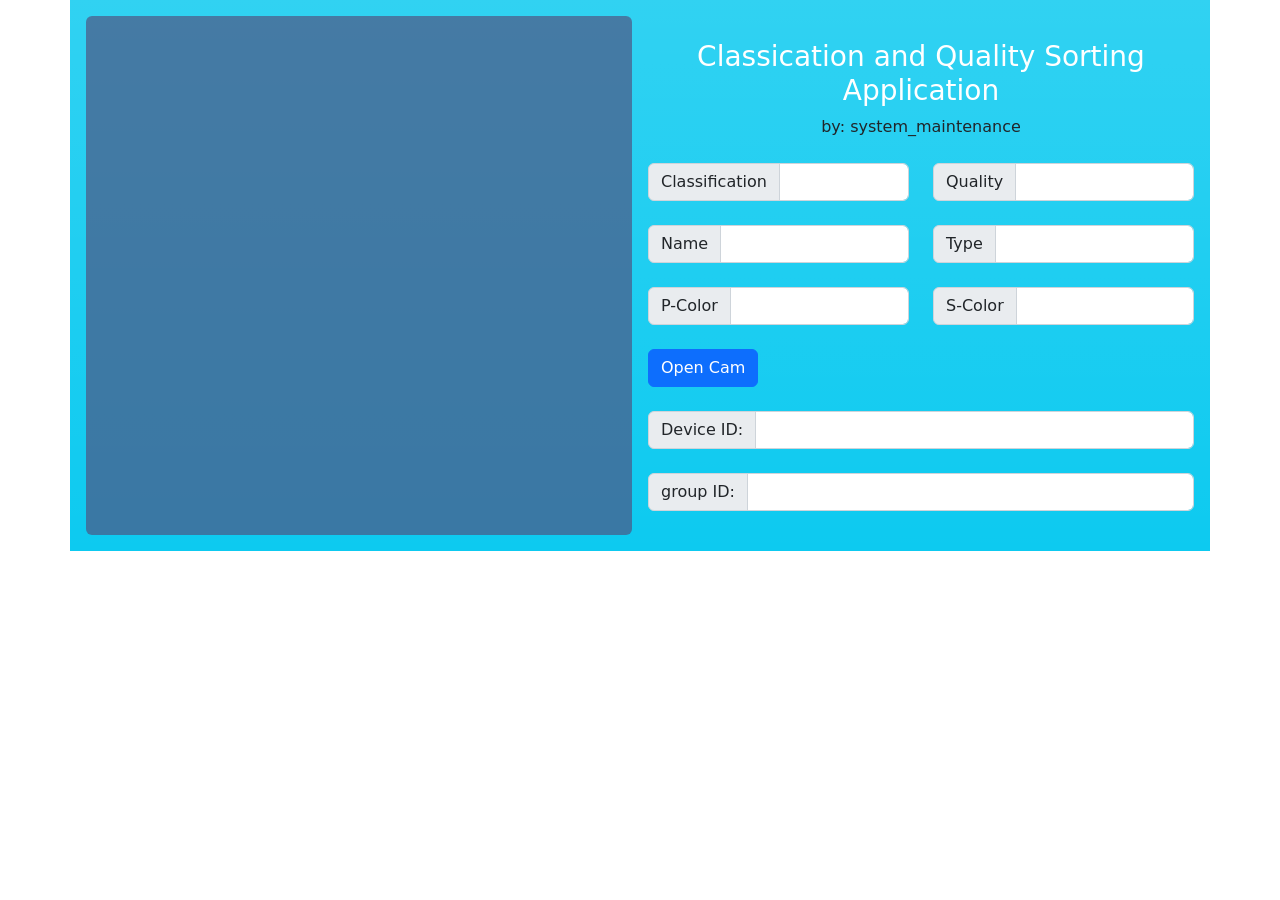
==== Web/src/index.html @ b0c45ef2 "Organizing" ====
<!DOCTYPE html>
<html lang="en">
<head>
    <meta charset="UTF-8">
    <meta http-equiv="X-UA-Compatible" content="IE=edge">
    <meta name="viewport" content="width=device-width, initial-scale=1.0">
    <link rel="stylesheet" href="css/bootstrap.min.css">
    <script src="js/bootstrap.min.js"></script>
    <title>Document</title>
</head>
<body>
    <div class="container bg bg-info p-2 bg-gradient">
        <div class="row mx-auto">
            <div class="col-6 p-2">
                <div class="MediaDevice row mx-auto h-100 rounded ratio ratio-4x3" style="background-color: rgba(80, 80, 126, 0.668);">
                    <video id="vid" class="rounded"></video><br>
                </div>
            </div>
            <div class="col-6 p-2"><br>
                <div class="row mx-auto">
                    <h3 class="text-center text-white">Classication and Quality Sorting Application</h3><br>
                    <label class="text-center">by: system_maintenance</label>
                </div><br>
                <div class="row">
                    <div class="col input-group">
                        <label class="input-group-text">Classification</label>
                        <input type="text" class="form-control" name="Classification" id="" readonly>
                    </div>
                    <div class="col input-group">
                        <label class="input-group-text">Quality</label>
                        <input type="text" class="form-control" name="quality" id="" readonly>
                    </div>
                </div><br>
                <div class="row">
                    <div class="col input-group">
                        <label class="input-group-text">Name</label>
                        <input type="text" class="form-control" name="name" id="" readonly>
                    </div>
                    <div class="col input-group">
                        <label class="input-group-text">Type</label>
                        <input type="text" class="form-control" name="type" id="" readonly>
                    </div>
                </div><br>
                <div class="row">
                    <div class="col input-group">
                        <label class="input-group-text">P-Color</label>
                        <input type="text" class="form-control" name="primarycolor" id="" readonly>
                    </div>
                    <div class="col input-group">
                        <label class="input-group-text">S-Color</label>
                        <input type="text" class="form-control" name="secondarycolor" id="" readonly>
                    </div>
                </div><br>
                <div class="row">
                    <div class="col">
                        <button id="but" class="btn btn-primary" autoplay>
                            Open Cam
                        </button>
                    </div>
                </div><br>
                <div class="row">
                    <div class="col input-group">
                        <label class="input-group-text">Device ID:</label>
                        <input type="text" class="form-control" name="deviceID" id="" readonly>
                    </div>
                </div><br>
                <div class="row">
                    <div class="col input-group">
                        <label class="input-group-text">group ID:</label>
                        <input type="text" class="form-control" name="groupID" id="" readonly>
                    </div>
                </div><br>
            </div>
        </div>
    </div>

    <script>
        document.addEventListener("DOMContentLoaded", () => {
          var but = document.getElementById("but");
          var video = document.getElementById("vid");
          var mediaDevices = navigator.mediaDevices;
          vid.muted = true;
          but.addEventListener("click", () => {
    
            // Accessing the user camera and video.
            mediaDevices
              .getUserMedia({
                video: true,
                audio: true,
              })
              .then((stream) => {
    
                // Changing the source of video to current stream.
                video.srcObject = stream;
                video.addEventListener("loadedmetadata", () => {
                  video.play();
                });
              })
              .catch(alert);
          });
        });
    </script>
</body>
</html>
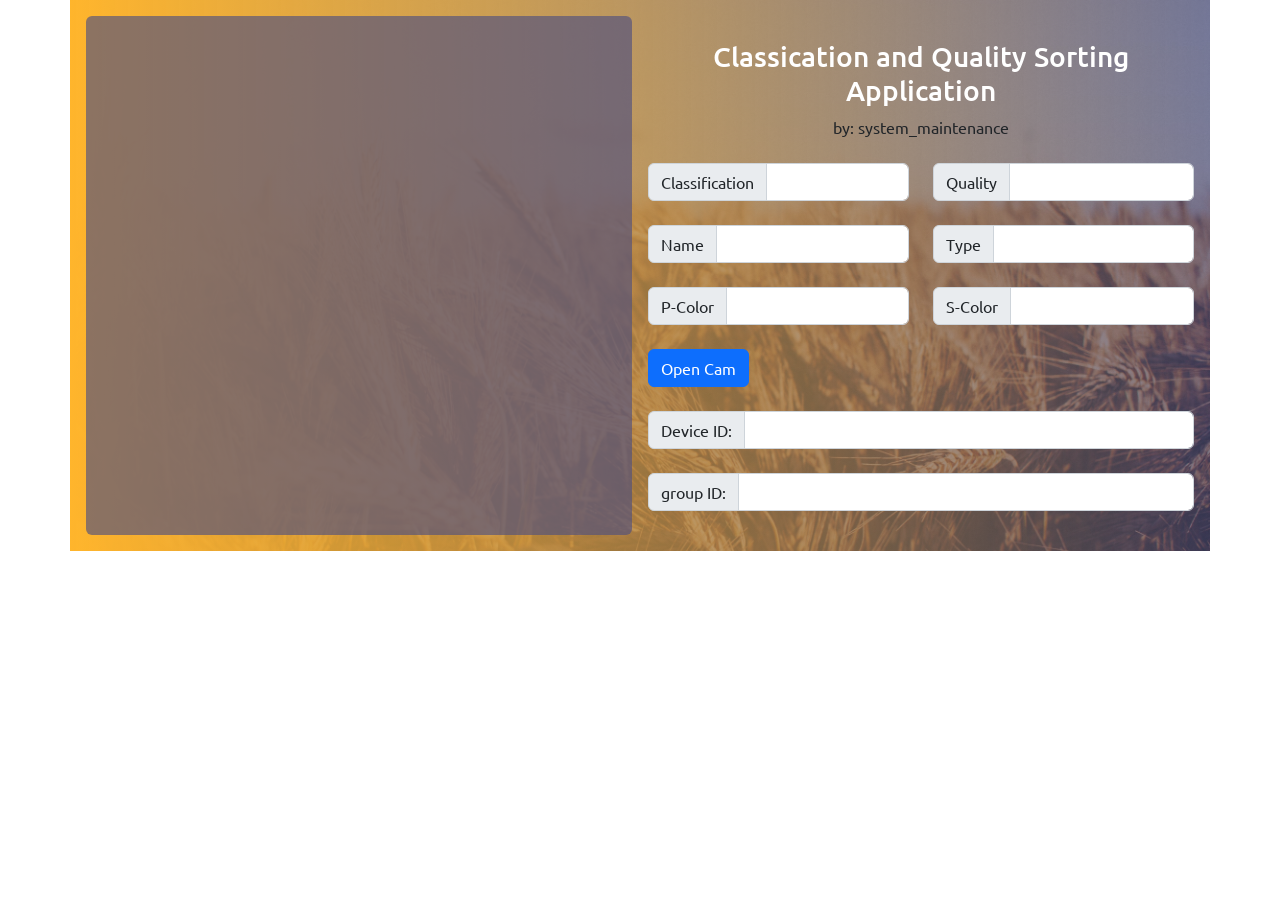
==== commit a6142b9b: "Update UI" ====
--- a/Web/src/index.html
+++ b/Web/src/index.html
@@ -4,15 +4,28 @@
     <meta charset="UTF-8">
     <meta http-equiv="X-UA-Compatible" content="IE=edge">
     <meta name="viewport" content="width=device-width, initial-scale=1.0">
+    <link rel="preconnect" href="https://fonts.googleapis.com">
+    <link rel="preconnect" href="https://fonts.gstatic.com" crossorigin>
+    <link href="https://fonts.googleapis.com/css2?family=Ubuntu&display=swap" rel="stylesheet">
     <link rel="stylesheet" href="css/bootstrap.min.css">
     <script src="js/bootstrap.min.js"></script>
     <title>Document</title>
+    <style>
+        body {
+            font-family: 'Ubuntu', sans-serif;
+        }
+        .gradient {
+            background: linear-gradient(to left, rgb(66, 66, 107, 0.65), rgb(255, 181, 44)), url('asset/crops.jpg');
+            background-size: cover;
+        }
+
+    </style>
 </head>
 <body>
-    <div class="container bg bg-info p-2 bg-gradient">
+    <div class="container p-2 gradient">
         <div class="row mx-auto">
             <div class="col-6 p-2">
-                <div class="MediaDevice row mx-auto h-100 rounded ratio ratio-4x3" style="background-color: rgba(80, 80, 126, 0.668);">
+                <div class="MediaDevice row mx-auto h-100 rounded ratio ratio-4x3" style="background-color: rgba(80, 80, 126, 0.65);">
                     <video id="vid" class="rounded"></video><br>
                 </div>
             </div>
